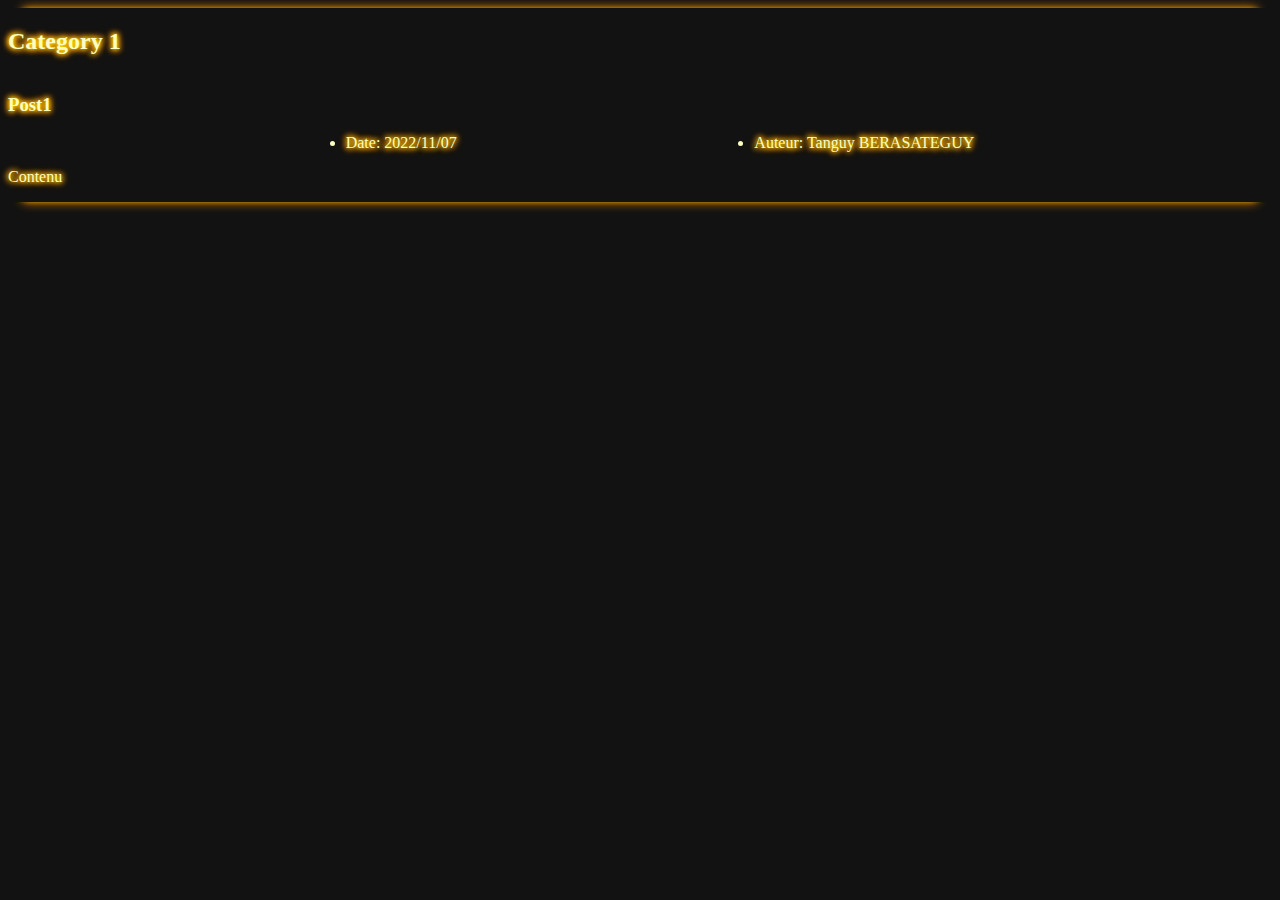
==== category 1.html @ 3737290e "init" ====
<!DOCTYPE html>
<html lang="en">
	<head>
		<meta charset ="utf-8" />
		<title>	Blog TP1	</title>
		<link href="blogCSS.css" rel="stylesheet">
		<script src="includeViews.js" defer></script>
	</head>
	
	<body>
		<div data-include="header"></div>
		
		<main class="blog shadow">
			<div class="categories">
				<section class="category">
					<h2 class="categoryTitle">	Category 1	</h2>
					
					<div class="posts">
						<section class="post">
							<h3 class="postTitle">	Post1	</h3>
							
							<ul class="postInfos">
								<li class="date">	Date: 2022/11/07	</li>
								<li class="auteur">	Auteur: Tanguy BERASATEGUY	</li>
							</ul>
							<p class="contenu">
								Contenu
							</p>
						</section>
					</div>
				</section>
			</div>
		</main>
		
		<div data-include="footer"></div>
	</body>
</html>
---- blogCSS.css ----
:root
{
	/* Uses to defines var */
		/* colors*/
	--colorBackground: #121212;
	--colorTransparent: #00000000;

	--colorNear: #ffffff;
	--colorMedium: #ffffff;
	--colorFar: #ffffff;

	--colorPrimary-100: #fcfdc0;
	--colorPrimary-200: #f9fa93;
	--colorPrimary-300: #f5f662;
	--colorPrimary-400: #f0f234;
	--colorPrimary: #ffff00;
	--colorPrimary-600: #ffeb00;
	--colorPrimary-700: #ffd100;
	--colorPrimary-800: #ffb700;
	--colorPrimary-900: #ff8a00;

	--colorSecondary-100: #ccffbe;
	--colorSecondary-200: #a3ff90;
	--colorSecondary-300: #6cff57;
	--colorSecondary: #00ff00;
	--colorSecondary-500: #00fc00;
	--colorSecondary-600: #00ea00;
	--colorSecondary-700: #00d300;
	--colorSecondary-800: #00be00;
	--colorSecondary-900: #009900;

	--colorTertiary-100: #9afffd;
	--colorTertiary: #00ffff;
	--colorTertiary-300: #00fbff;
	--colorTertiary-400: #00f5fe;
	--colorTertiary-500: #00f0ff;
	--colorTertiary-600: #00deeb;
	--colorTertiary-700: #00c7ce;
	--colorTertiary-800: #00b1b4;
	--colorTertiary-900: #008c82;

	--actualPage: "Homepage";
}

body
{
	background-color: var(--colorBackground);
	color: var(--colorPrimary-100);
	display: flex;
	flex-direction: column;
	justify-content: center;
}

a
{
	text-decoration: none;
	color: var(--colorPrimary-100);
}

header
{
	position: sticky;
	flex-grow: 1;
	display: flex;
	user-select: none;
	/* Used to create the "neon" bars */
	box-shadow:
		0px 5px 5px -15px var(--colorPrimary-900),
		0px 10px 7px -15px var(--colorPrimary),
		0px 10px 8px -15px var(--colorPrimary),
		0px 15px 10px -15px var(--colorPrimary-900);
}

header div.navBarTitle
{
	display: flex;
	font-style: italic;
	flex-grow: 9;

	/* Used to change color parameters*/
	--colorNear: var(--colorPrimary-100);
	--colorMedium: var(--colorPrimary);
	--colorFar: var(--colorPrimary-900);
	
	animation: flicker 3s infinite alternate;
	cursor: default;
}

@keyframes flicker
{
	0%, 18%, 22%, 25%, 53%, 57%, 100%
	{
		text-shadow:
		0 0 4px var(--colorNear),
		0 0 10px var(--colorMedium),
		0 0 20px var(--colorMedium),
		0 0 30px var(--colorFar),
		0 0 30px var(--colorFar),
		0 0 50px var(--colorFar);
	}

	20%, 24%, 55%
	{
		text-shadow: none;
	}
}

header nav
{
	display: flex;
	flex-grow: 1;
	align-items: center;
	justify-content: space-around;
	gap: 15px;
	margin-bottom: 5px;
}

header nav ul
{
	display: flex;
	align-items: center;
	list-style: none;
	--colorNear: var(--colorSecondary-100);
	--colorMedium: var(--colorSecondary);
	--colorFar : var(--colorSecondary-900);
	gap: 20px;
} 

header nav ul li.navBarButton
{
	display: inline-block;
	position: relative;
	max-width: 150px;
	padding: 16px;
	flex-grow: 1;
	cursor: pointer;
	border: none;
	
	background-color: var(--colorTransparent);
	color: var(--colorPrimary-100);
	/* Used to change color parameters*/
	--colorNear: var(--colorSecondary-100);
	--colorMedium: var(--colorSecondary);
	--colorFar: var(--colorSecondary-900);
	cursor: default;
}

header nav ul li.navBarButton div.box
{
	position: absolute;
	margin: -15px;
	width: 100%;
	height: 100%;
}

header nav ul li.navBarButton:not(.activePage):hover div.box
{
	width: 120%;
	height: 120%;
	transform: translate(-10%, -10%);
	z-index: -1;
}

@keyframes gradientPrimarySecondaryTertiary
{
	0%, 100% {	background: linear-gradient(45deg, var(--colorPrimary), var(--colorPrimary-100), var(--colorSecondary-100), var(--colorSecondary), var(--colorSecondary-100), var(--colorTertiary-100), var(--colorTertiary), var(--colorTertiary-100), var(--colorPrimary-100), var(--colorPrimary));	}
	10% {	background: linear-gradient(45deg, var(--colorPrimary-100), var(--colorSecondary-100), var(--colorSecondary), var(--colorSecondary-100), var(--colorTertiary-100), var(--colorTertiary), var(--colorTertiary-100), var(--colorPrimary-100), var(--colorPrimary), var(--colorPrimary));	}
	20% {	background: linear-gradient(45deg, var(--colorSecondary-100), var(--colorSecondary), var(--colorSecondary-100), var(--colorTertiary-100), var(--colorTertiary), var(--colorTertiary-100), var(--colorPrimary-100), var(--colorPrimary), var(--colorPrimary), var(--colorPrimary-100));	}
	30% {	background: linear-gradient(45deg, var(--colorSecondary), var(--colorSecondary-100), var(--colorTertiary-100), var(--colorTertiary), var(--colorTertiary-100), var(--colorPrimary-100), var(--colorPrimary), var(--colorPrimary), var(--colorPrimary-100), var(--colorSecondary-100));	}
	40% {	background: linear-gradient(45deg, var(--colorSecondary-100), var(--colorTertiary-100), var(--colorTertiary), var(--colorTertiary-100), var(--colorPrimary-100), var(--colorPrimary), var(--colorPrimary), var(--colorPrimary-100), var(--colorSecondary-100), var(--colorSecondary));	}
	50% {	background: linear-gradient(45deg, var(--colorTertiary-100), var(--colorTertiary), var(--colorTertiary-100), var(--colorPrimary-100), var(--colorPrimary), var(--colorPrimary), var(--colorPrimary-100), var(--colorSecondary-100), var(--colorSecondary), var(--colorSecondary-100));	}
	60% {	background: linear-gradient(45deg, var(--colorTertiary), var(--colorTertiary-100), var(--colorPrimary-100), var(--colorPrimary), var(--colorPrimary), var(--colorPrimary-100), var(--colorSecondary-100), var(--colorSecondary), var(--colorSecondary-100), var(--colorTertiary-100));	}
	70% {	background: linear-gradient(45deg, var(--colorTertiary-100), var(--colorPrimary-100), var(--colorPrimary), var(--colorPrimary), var(--colorPrimary-100), var(--colorSecondary-100), var(--colorSecondary), var(--colorSecondary-100), var(--colorTertiary-100), var(--colorTertiary));	}
	80% {	background: linear-gradient(45deg, var(--colorPrimary-100), var(--colorPrimary), var(--colorPrimary), var(--colorPrimary-100), var(--colorSecondary-100), var(--colorSecondary), var(--colorSecondary-100), var(--colorTertiary-100), var(--colorTertiary), var(--colorTertiary-100));	}
	90% {	background: linear-gradient(45deg, var(--colorPrimary), var(--colorPrimary), var(--colorPrimary-100), var(--colorSecondary-100), var(--colorSecondary), var(--colorSecondary-100), var(--colorTertiary-100), var(--colorTertiary), var(--colorTertiary-100), var(--colorPrimary-100));	}
}

header nav ul li.navBarButton:not(.activePage)
{
	transition: 0.5s ease;
}

header nav ul li.navBarButton:not(.activePage):hover
{
	font-size: 20px;
	background-color: var(--colorBackground);
	box-shadow: 0 0 5px 1px var(--colorSecondary-100);
	animation: rotate 1s linear infinite;
}

@keyframes rotate
{
	0%, 100%	{	border-radius: 50% 65% 80% 95%;	}
	25%	{	border-radius: 95% 50% 65% 80%;	}
	50%	{	border-radius: 80% 95% 50% 65%;	}
	75%	{	border-radius: 65% 80% 95% 50%;	}
}

header nav ul li.navBarButton:not(.activePage) a:active
{
	background-color: var(--colorBackground);
	animation: shadowText 0.1s linear 1;
}

@keyframes shadowText
{
	/* "Activation" animation */
	0%	{	text-shadow: 0 0 1px var(--colorNear);	}
	20%	{	text-shadow: 0 0 5px var(--colorNear);	}
	40%	{	text-shadow: 0 0 10px var(--colorMedium);	}
	60%	{	text-shadow: 0 0 15px var(--colorMedium);	}
	80%	{	text-shadow: 0 0 20px var(--colorFar);	}
	100%	{	text-shadow: 0 0 20px var(--colorFar);	}
}

header nav ul li.activePage
{
	transform: translateY(-10px);
	font-size: 20px;
	pointer-events: none;
	color: var(--colorSecondary-100);
}

header nav ul li.activePage div.box
{
	animation: gradientPrimarySecondaryTertiary 0.5s linear infinite;
	filter: blur(20px);
}


@keyframes rgb
{
	/* RGB carroussel animation */
	0%, 100%	{	background: linear-gradient(45deg, #ff0000, #ffff00, #00ff00, #00ffff, #0000ff, #ff00ff, #ff0000);	}
	16%	{	background: linear-gradient(45deg, #ffff00, #00ff00, #00ffff, #0000ff, #ff00ff, #ff0000, #ffff00);	}
	33%	{	background: linear-gradient(45deg, #00ff00, #00ffff, #0000ff, #ff00ff, #ff0000, #ffff00, #00ff00);	}
	50%	{	background: linear-gradient(45deg, #00ffff, #0000ff, #ff00ff, #ff0000, #ffff00, #00ff00, #00ffff);	}
	66%	{	background: linear-gradient(45deg, #0000ff, #ff00ff, #ff0000, #ffff00, #00ff00, #00ffff, #0000ff);	}
	83%	{	background: linear-gradient(45deg, #ff00ff, #ff0000, #ffff00, #00ff00, #00ffff, #0000ff, #ff00ff);	}
}

.shadow
{
	text-shadow:
		0 0 5px var(--colorNear),
		0 0 6px var(--colorFar),
   		0 0 7px var(--colorFar),
   		0 0 8px var(--colorFar);
}

.blog
{
	flex-grow: 8;
	/* Used to create the "neon" bars */
	box-shadow:
		0px -5px 5px -15px var(--colorPrimary-900),
		0px -10px 8px -15px var(--colorPrimary),
		0px -10px 7px -15px var(--colorPrimary),
		0px -15px 10px -15px var(--colorPrimary-900),
		0px 5px 5px -15px var(--colorPrimary-900),
		0px 10px 8px -15px var(--colorPrimary),
		0px 10px 7px -15px var(--colorPrimary),
		0px 15px 10px -15px var(--colorPrimary-900);

	/* Used to change color parameters*/
	color: var(--colorPrimary-100);
	--colorNear: var(--colorPrimary);
	--colorFar: var(--colorPrimary-900);
}


.posts
{
	display: flex;
	flex-direction: row;
}

.postInfos
{
	display: flex;
	flex-direction: row;
	justify-content: space-evenly;
}

.categories
{
	display: flex;
	flex-direction: row;
	align-content: stretch;
}

.category
{
	flex-grow: 1;
}

.post
{
	flex-grow: 1;
}

.infoBar
{
	flex-grow: 1;
	display: flex;
	/* Used to create the "neon" bars */
	box-shadow:
		0px -5px 5px -15px var(--colorPrimary-900),
		0px -10px 7px -15px var(--colorPrimary),
		0px -10px 8px -15px var(--colorPrimary),
		0px -15px 10px -15px var(--colorPrimary-900);

	/* Used to change color parameters*/
	color: var(--colorTertiary-100);
	--colorNear: var(--colorTertiary);
	--colorFar: var(--colorTertiary-900);
}

.marqueeContainer
{
	display: flex;
	align-items: center;
	background: var(--colorTransparent);
	overflow: hidden;
}

.marquee
{
	font-size: 25px;
	line-height: 1.3;
	padding: 24px 0;
	white-space: nowrap;
	animation: marquee 30s infinite linear;
}

@keyframes marquee
{
	from	{	transform: translateX(0);	}
	to	{	transform: translateX(-50%);	}
}

.marquee::after
{
	content: "BREAKING NEWS: THIS SITE HELPS ME TO IMPROVE MY HTML/CSS/JS SKILLS | BREAKING NEWS: THIS SITE HELPS ME TO IMPROVE MY HTML/CSS/JS SKILLS |";
}
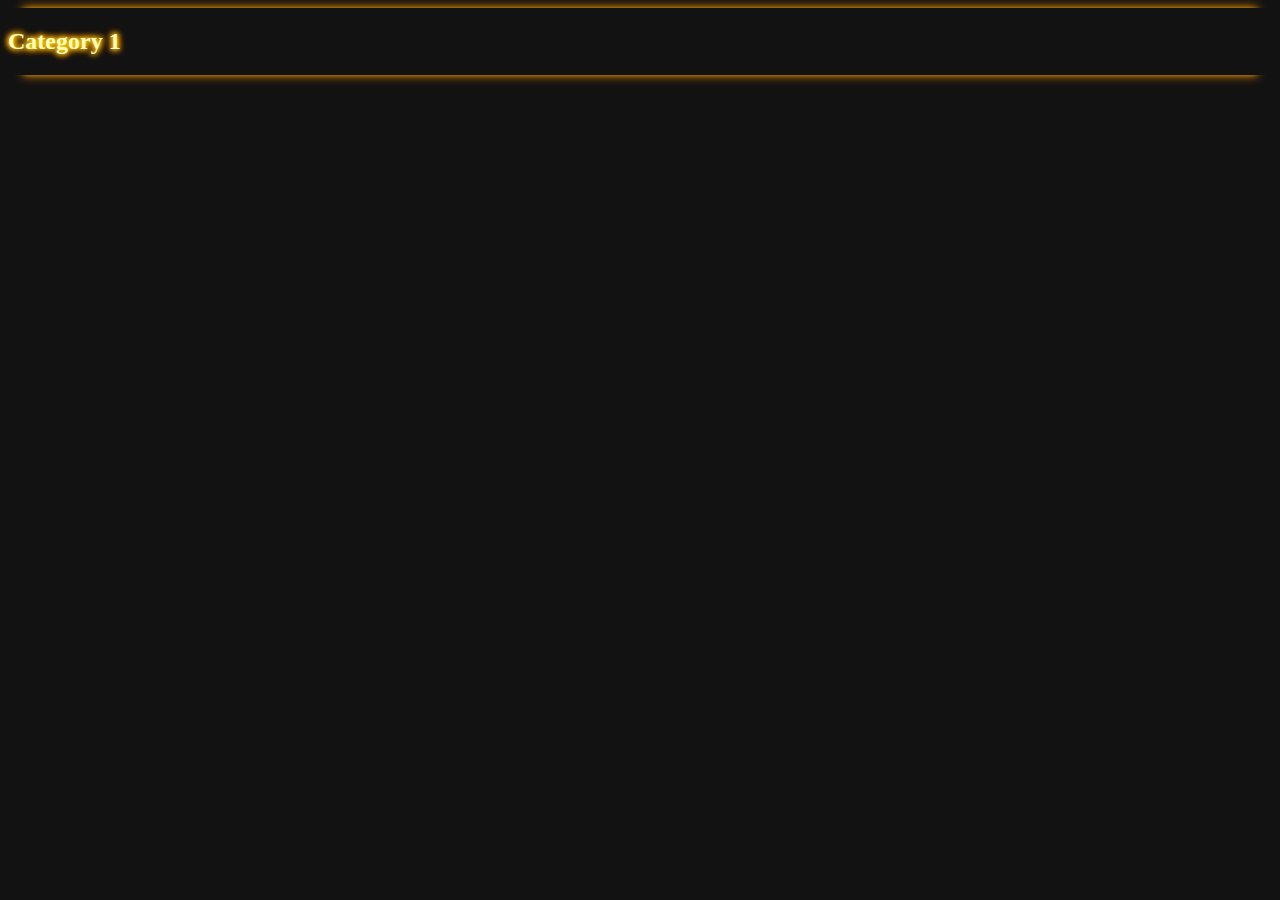
==== commit f14d1b9a: "add js to include post from JSON format to html code" ====
--- a/category 1.html
+++ b/category 1.html
@@ -5,33 +5,23 @@
 		<title>	Blog TP1	</title>
 		<link href="blogCSS.css" rel="stylesheet">
 		<script src="includeViews.js" defer></script>
+		<script src="includePosts.js" defer></script>
 	</head>
 	
 	<body>
-		<div data-include="header"></div>
+		<div data-include-view="header"></div>
 		
 		<main class="blog shadow">
 			<div class="categories">
 				<section class="category">
 					<h2 class="categoryTitle">	Category 1	</h2>
 					
-					<div class="posts">
-						<section class="post">
-							<h3 class="postTitle">	Post1	</h3>
-							
-							<ul class="postInfos">
-								<li class="date">	Date: 2022/11/07	</li>
-								<li class="auteur">	Auteur: Tanguy BERASATEGUY	</li>
-							</ul>
-							<p class="contenu">
-								Contenu
-							</p>
-						</section>
-					</div>
+					<div data-include-category="category1" data-include-post="post1"></div>
+				
 				</section>
 			</div>
 		</main>
 		
-		<div data-include="footer"></div>
+		<div data-include-view="footer"></div>
 	</body>
 </html>--- a/blogCSS.css
+++ b/blogCSS.css
@@ -182,10 +182,12 @@
 
 header nav ul li.navBarButton:not(.activePage):hover
 {
+	border-radius: 50%;
+	transform: translateY(-10%);
 	font-size: 20px;
 	background-color: var(--colorBackground);
 	box-shadow: 0 0 5px 1px var(--colorSecondary-100);
-	animation: rotate 1s linear infinite;
+	animation: rotate 1s linear infinite forwards;
 }
 
 @keyframes rotate
@@ -215,16 +217,27 @@
 
 header nav ul li.activePage
 {
-	transform: translateY(-10px);
+	transform: translateY(-10%);
 	font-size: 20px;
 	pointer-events: none;
 	color: var(--colorSecondary-100);
+	border-width: 1px;
 }
 
 header nav ul li.activePage div.box
 {
+	z-index: -1;
 	animation: gradientPrimarySecondaryTertiary 0.5s linear infinite;
 	filter: blur(20px);
+	border-radius: 50%;
+}
+
+header nav ul li.activePage a
+{
+	padding: 5px;
+	border-radius: 25%;
+	background-color: var(--colorBackground);
+	box-shadow: 0 0 5px 1px var(--colorSecondary-100);
 }
 
 
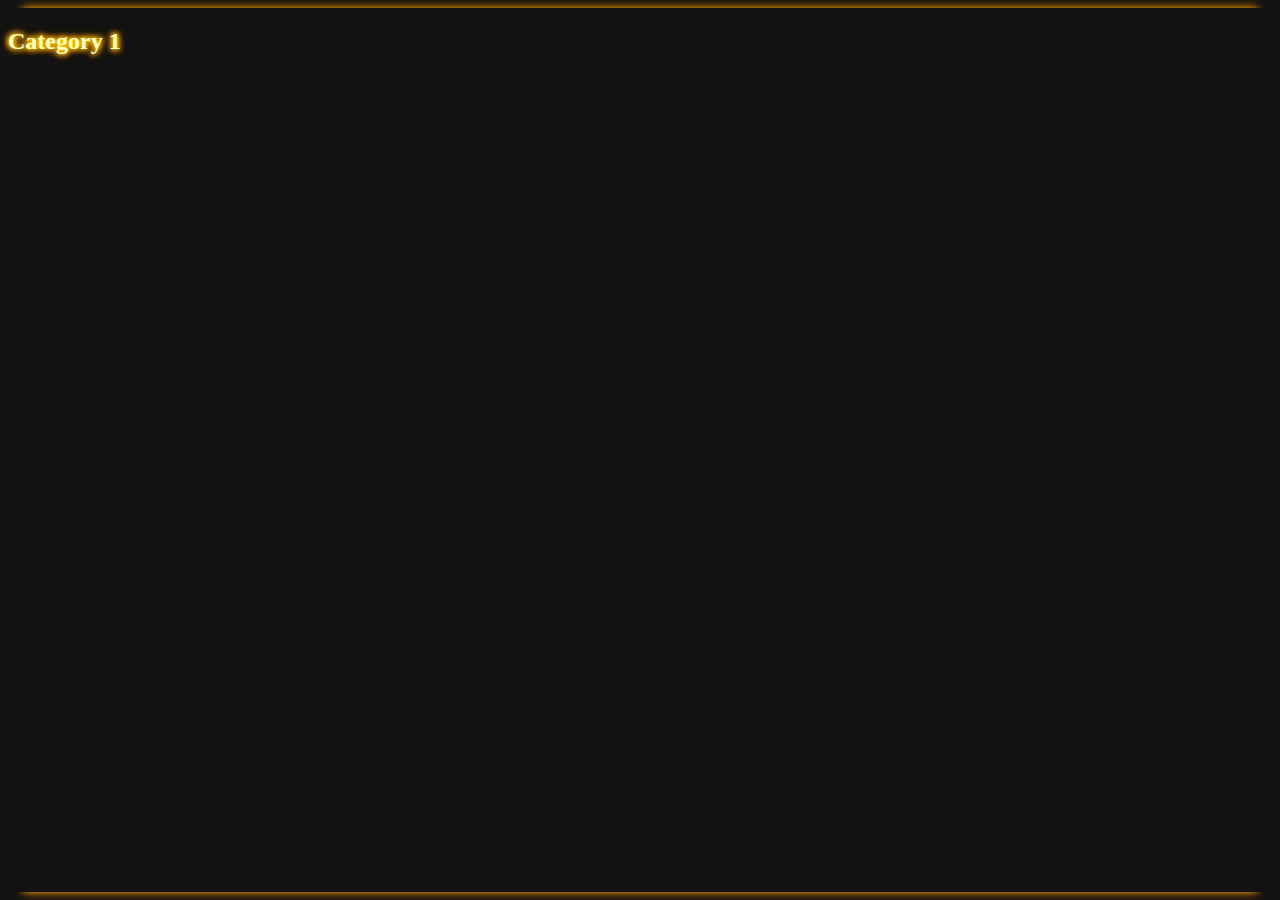
==== commit 2698e159: "minor" ====
--- a/category 1.html
+++ b/category 1.html
@@ -16,7 +16,10 @@
 				<section class="category">
 					<h2 class="categoryTitle">	Category 1	</h2>
 					
-					<div data-include-category="category1" data-include-post="post1"></div>
+					<div class="posts">
+						<section data-include-category="category1" data-include-post="post1"></section>
+						<section data-include-category="category1" data-include-post="post2"></section>
+					</div>
 				
 				</section>
 			</div>
--- a/blogCSS.css
+++ b/blogCSS.css
@@ -40,6 +40,15 @@
 	--colorTertiary-900: #008c82;
 
 	--actualPage: "Homepage";
+}
+
+html, body
+{
+	position: fixed;
+	top: 0;
+	right: 0;
+	bottom: 0;
+	left: 0;
 }
 
 body
@@ -240,18 +249,6 @@
 	box-shadow: 0 0 5px 1px var(--colorSecondary-100);
 }
 
-
-@keyframes rgb
-{
-	/* RGB carroussel animation */
-	0%, 100%	{	background: linear-gradient(45deg, #ff0000, #ffff00, #00ff00, #00ffff, #0000ff, #ff00ff, #ff0000);	}
-	16%	{	background: linear-gradient(45deg, #ffff00, #00ff00, #00ffff, #0000ff, #ff00ff, #ff0000, #ffff00);	}
-	33%	{	background: linear-gradient(45deg, #00ff00, #00ffff, #0000ff, #ff00ff, #ff0000, #ffff00, #00ff00);	}
-	50%	{	background: linear-gradient(45deg, #00ffff, #0000ff, #ff00ff, #ff0000, #ffff00, #00ff00, #00ffff);	}
-	66%	{	background: linear-gradient(45deg, #0000ff, #ff00ff, #ff0000, #ffff00, #00ff00, #00ffff, #0000ff);	}
-	83%	{	background: linear-gradient(45deg, #ff00ff, #ff0000, #ffff00, #00ff00, #00ffff, #0000ff, #ff00ff);	}
-}
-
 .shadow
 {
 	text-shadow:
@@ -261,9 +258,9 @@
    		0 0 8px var(--colorFar);
 }
 
-.blog
-{
-	flex-grow: 8;
+main.blog
+{
+	flex-grow: 1;
 	/* Used to create the "neon" bars */
 	box-shadow:
 		0px -5px 5px -15px var(--colorPrimary-900),
@@ -281,38 +278,38 @@
 	--colorFar: var(--colorPrimary-900);
 }
 
-
-.posts
+main.blog div.categories
 {
 	display: flex;
 	flex-direction: row;
-}
-
-.postInfos
+	align-content: stretch;
+}
+
+main.blog div.categories section.category
+{
+	flex-grow: 1;
+}
+
+main.blog div.posts
+{
+	display: flex;
+	flex-direction: row;
+	width: 100%;
+}
+
+main.blog div.posts section.post
+{
+	flex-grow: 1;
+}
+
+main.blog div.posts section.post ul.postInfos
 {
 	display: flex;
 	flex-direction: row;
 	justify-content: space-evenly;
 }
 
-.categories
-{
-	display: flex;
-	flex-direction: row;
-	align-content: stretch;
-}
-
-.category
-{
-	flex-grow: 1;
-}
-
-.post
-{
-	flex-grow: 1;
-}
-
-.infoBar
+footer.infoBar
 {
 	flex-grow: 1;
 	display: flex;
@@ -329,7 +326,7 @@
 	--colorFar: var(--colorTertiary-900);
 }
 
-.marqueeContainer
+footer.infoBar div.marqueeContainer
 {
 	display: flex;
 	align-items: center;
@@ -337,7 +334,7 @@
 	overflow: hidden;
 }
 
-.marquee
+footer.infoBar div.marqueeContainer div.marquee
 {
 	font-size: 25px;
 	line-height: 1.3;
@@ -346,13 +343,24 @@
 	animation: marquee 30s infinite linear;
 }
 
+footer.infoBar div.marqueeContainer div.marquee::after
+{
+	content: "BREAKING NEWS: THIS SITE HELPS ME TO IMPROVE MY HTML/CSS/JS SKILLS | BREAKING NEWS: THIS SITE HELPS ME TO IMPROVE MY HTML/CSS/JS SKILLS |";
+}
+
 @keyframes marquee
 {
 	from	{	transform: translateX(0);	}
 	to	{	transform: translateX(-50%);	}
 }
 
-.marquee::after
-{
-	content: "BREAKING NEWS: THIS SITE HELPS ME TO IMPROVE MY HTML/CSS/JS SKILLS | BREAKING NEWS: THIS SITE HELPS ME TO IMPROVE MY HTML/CSS/JS SKILLS |";
+@keyframes rgb
+{
+	/* RGB carroussel animation */
+	0%, 100%	{	background: linear-gradient(45deg, #ff0000, #ffff00, #00ff00, #00ffff, #0000ff, #ff00ff, #ff0000);	}
+	16%	{	background: linear-gradient(45deg, #ffff00, #00ff00, #00ffff, #0000ff, #ff00ff, #ff0000, #ffff00);	}
+	33%	{	background: linear-gradient(45deg, #00ff00, #00ffff, #0000ff, #ff00ff, #ff0000, #ffff00, #00ff00);	}
+	50%	{	background: linear-gradient(45deg, #00ffff, #0000ff, #ff00ff, #ff0000, #ffff00, #00ff00, #00ffff);	}
+	66%	{	background: linear-gradient(45deg, #0000ff, #ff00ff, #ff0000, #ffff00, #00ff00, #00ffff, #0000ff);	}
+	83%	{	background: linear-gradient(45deg, #ff00ff, #ff0000, #ffff00, #00ff00, #00ffff, #0000ff, #ff00ff);	}
 }